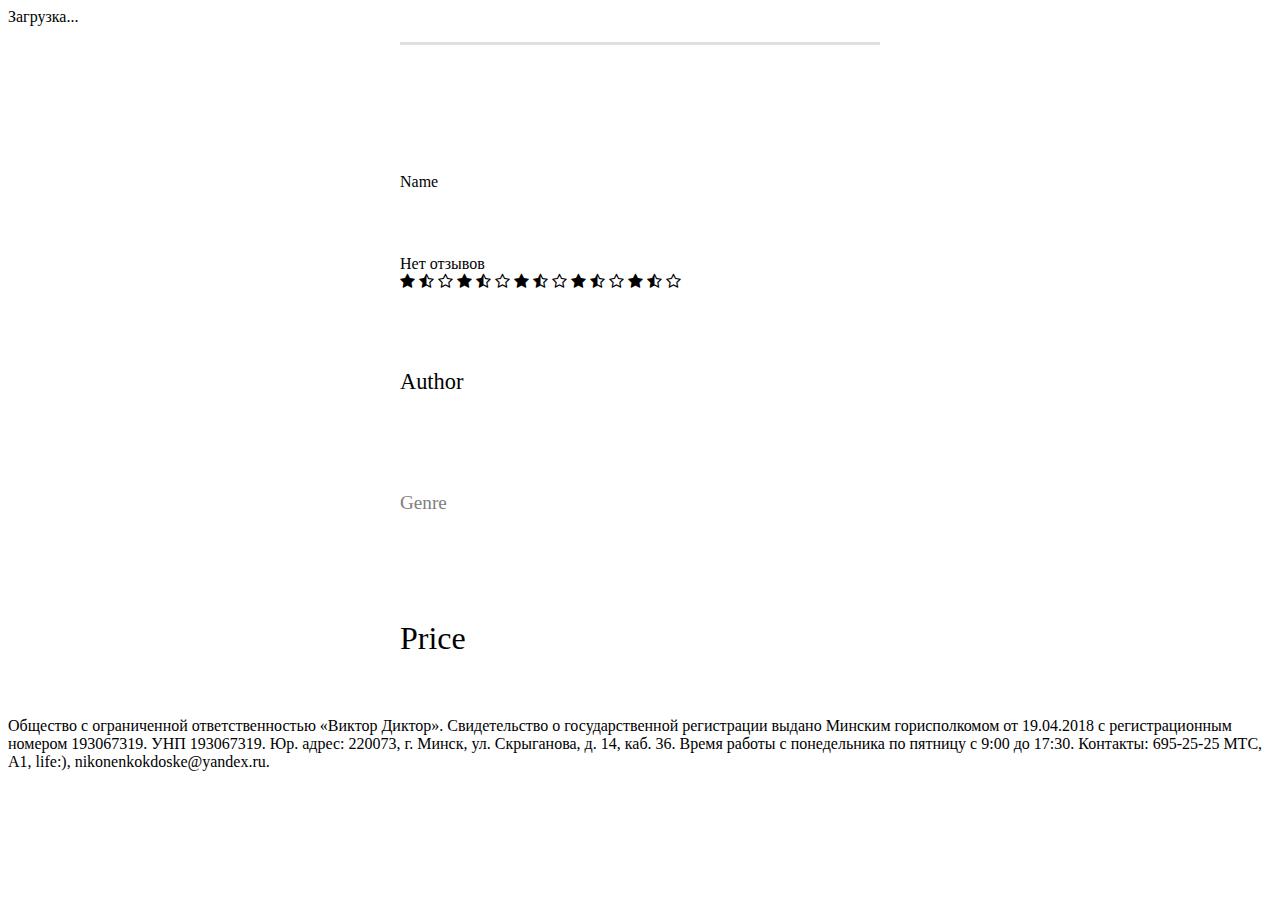
==== src/main/resources/templates/books/index.html @ bd59c738 "Authorization, registration, images, add reviews" ====
<!DOCTYPE html>
<html lang="ru" xmlns:th="http://www.thymeleaf.org">
<head>
    <meta charset="UTF-8">
    <title>Список книг</title>
    <meta http-equiv="X-UA-Compatible" content="IE=edge">
    <meta name="viewport" content="width=device-width, initial-scale=1.0">
    <link rel="stylesheet" href="https://cdnjs.cloudflare.com/ajax/libs/font-awesome/4.7.0/css/font-awesome.min.css"/>
    <link rel="preconnect" href="https://fonts.googleapis.com">
    <link rel="preconnect" href="https://fonts.gstatic.com" crossorigin>
    <link href="https://fonts.googleapis.com/css2?family=Roboto+Slab&display=swap" rel="stylesheet">
    <link rel="stylesheet" type="text/css" th:href="@{/public/styles/general.css}"/>
    <link rel="stylesheet" type="text/css" th:href="@{/public/styles/books.css}"/>
    <link rel="stylesheet" type="text/css" th:href="@{/public/styles/rating.css}"/>
    <link rel="stylesheet" href="../../static/public/styles/books.css">
</head>
<body>
<div class="overlay" id="loading-overlay">Загрузка...</div>
<div class="overlay" id="message-overlay"></div>
<div class="grid-container">
    <header id="header-container">
    </header>
    <main id ="main-container">
        <ul class="books" >
            <li th:each="book : ${books}">
                <div class="book">
                    <a th:href="@{/books/{id}(id=${book.getId_book()})}">
                        <img th:src="@{/public/pictures/{id}/{filename}(id=${book.getId_book()}, filename=${book.getImage()})}" th:alt="${book.getName()}"/>
                    </a>
                    <div class="book-name">
                        <a th:href="@{/books/{id}(id=${book.getId_book()})}" th:text="${book.getName()}">Name</a>
                    </div>
                    <div class="book-rating">
                        <div class="rating">
                            <div th:if="${book.getReviews().isEmpty()}"><span>Нет отзывов</span></div>
                            <div th:unless="${book.getReviews().isEmpty()}">
                                <span>
                                <i th:if="${book.getRating(book.getReviews()) >= 1}" class="fa fa-star"></i>
                                <i th:if="${book.getRating(book.getReviews()) >= 0.5 && book.getRating(book.getReviews()) < 1}" class = "fa fa-star-half-o"></i>
                                <i th:if="${book.getRating(book.getReviews()) < 0.5}" class = "fa fa-star-o" style="color:black"></i>
                                </span>

                                <span>
                                <i th:if="${book.getRating(book.getReviews()) >= 2}" class="fa fa-star"></i>
                                <i th:if="${book.getRating(book.getReviews()) >= 1.5 && book.getRating(book.getReviews()) < 2}" class = "fa fa-star-half-o"></i>
                                <i th:if="${book.getRating(book.getReviews()) < 1.5}" class = "fa fa-star-o" style="color:black"></i>
                                </span>

                                <span>
                                <i th:if="${book.getRating(book.getReviews()) >= 3}" class="fa fa-star"></i>
                                <i th:if="${book.getRating(book.getReviews()) >= 2.5 && book.getRating(book.getReviews()) < 3}" class = "fa fa-star-half-o"></i>
                                <i th:if="${book.getRating(book.getReviews()) < 2.5}" class = "fa fa-star-o" style="color:black"></i>
                                </span>

                                <span>
                                <i th:if="${book.getRating(book.getReviews()) >= 4}" class="fa fa-star"></i>
                                <i th:if="${book.getRating(book.getReviews()) >= 3.5 && book.getRating(book.getReviews()) < 4}" class = "fa fa-star-half-o"></i>
                                <i th:if="${book.getRating(book.getReviews()) < 3.5}" class = "fa fa-star-o" style="color:black"></i>
                                </span>

                                <span>
                                 <i th:if="${book.getRating(book.getReviews()) >= 5}" class="fa fa-star"></i>
                                <i th:if="${book.getRating(book.getReviews()) >= 4.5 && book.getRating(book.getReviews()) < 5}" class = "fa fa-star-half-o"></i>
                                <i th:if="${book.getRating(book.getReviews()) < 4.5}" class = "fa fa-star-o" style="color:black"></i>
                                </span>

                                <span th:text="${book.getReviews().size()} + ' отзывов'"></span>
                            </div>
                        </div>
                    </div>
                    <div class="book-author">
                        <p th:text="${book.getAuthor()}">Author</p>
                    </div>
                    <div class="book-genre">
                        <p th:text="${book.getGenre()}">Genre</p>
                    </div>
                    <div class="book-price">
                        <p th:text="${book.getPrice()} + ' BYN'">Price</p>
                    </div>
                </div>
            </li>
        </ul>
    </main>
    <footer>
        Общество с ограниченной ответственностью «Виктор Диктор». Свидетельство о государственной регистрации выдано Минским горисполкомом от 19.04.2018 с регистрационным номером 193067319. УНП 193067319.
        Юр. адрес: 220073, г. Минск, ул. Скрыганова, д. 14, каб. 36. Время работы с понедельника по пятницу с 9:00 до 17:30. Контакты: 695-25-25 МТС, A1, life:), nikonenkokdoske@yandex.ru.
    </footer>
</div>


</body>
</html>
---- src/main/resources/static/public/styles/books.css ----
.books{
    display: flex;
    flex-wrap: wrap;
    list-style-type: none;
    padding: 0;
    margin: 0;
    justify-content: center;
}
.books li{
    flex: 0 1 30rem;
    margin: 1rem 1rem 0;
    height: 42rem;
    border-top:0.2rem #e0e0e0 solid;
}
.book {
    display: flex;
    flex-direction: column;
    justify-content: space-around;
    height: 100%;
}
.book img {
    max-height: 22rem;
    max-width: 16rem;
    margin-top: 2rem;
}
.book-name{
    line-height: 2.2rem;
}

.book-author{
    font-size: 1.4rem;
    color:black;
}

.book-genre{
    font-size:1.2rem;
    color:#808080;
}
.book-price{
    font-size: 2rem;
}
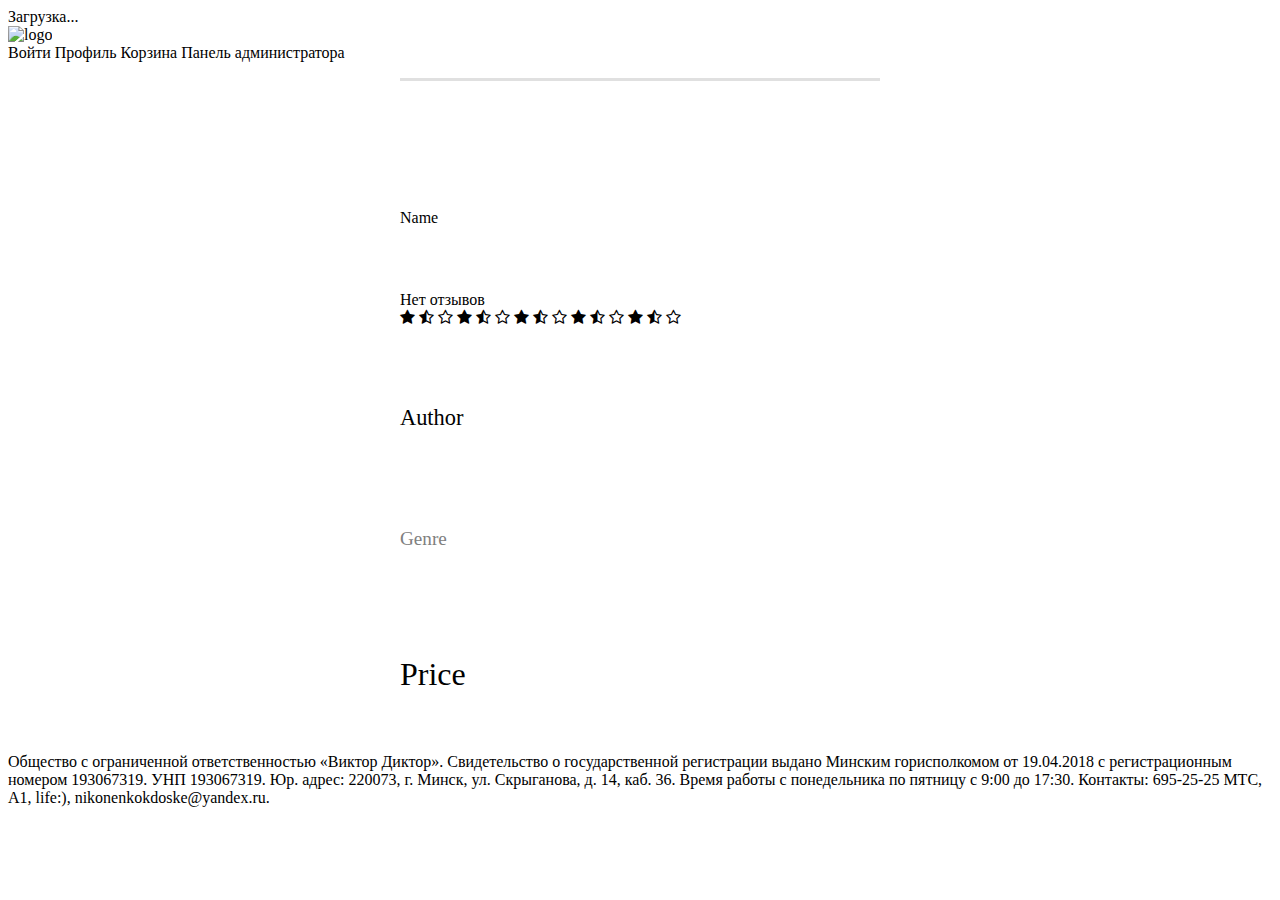
==== commit 8cc11bc3: "DashBoard Admin screen added" ====
--- a/src/main/resources/templates/books/index.html
+++ b/src/main/resources/templates/books/index.html
@@ -1,5 +1,5 @@
 <!DOCTYPE html>
-<html lang="ru" xmlns:th="http://www.thymeleaf.org">
+<html lang="ru" xmlns:th="http://www.thymeleaf.org" xmlns:sec="http://www.thymeleaf.org/thymeleaf-extras-springsecurity6">
 <head>
     <meta charset="UTF-8">
     <title>Список книг</title>
@@ -19,6 +19,15 @@
 <div class="overlay" id="message-overlay"></div>
 <div class="grid-container">
     <header id="header-container">
+        <div class="brand">
+            <a th:href="@{/books}"><img th:src="@{/public/pictures/logo.png}" alt="logo"></a>
+        </div>
+        <div>
+            <a sec:authorize="isAnonymous()" th:href="@{/login}">Войти</a>
+            <a sec:authorize="isAuthenticated()" th:href="@{/users/profile}">Профиль</a>
+            <a sec:authorize="isAuthenticated()" th:href="@{/cart}">Корзина</a>
+            <a sec:authorize="hasAuthority('ROLE_ADMIN')" th:href="@{/users/admin_panel}">Панель администратора</a>
+        </div>
     </header>
     <main id ="main-container">
         <ul class="books" >
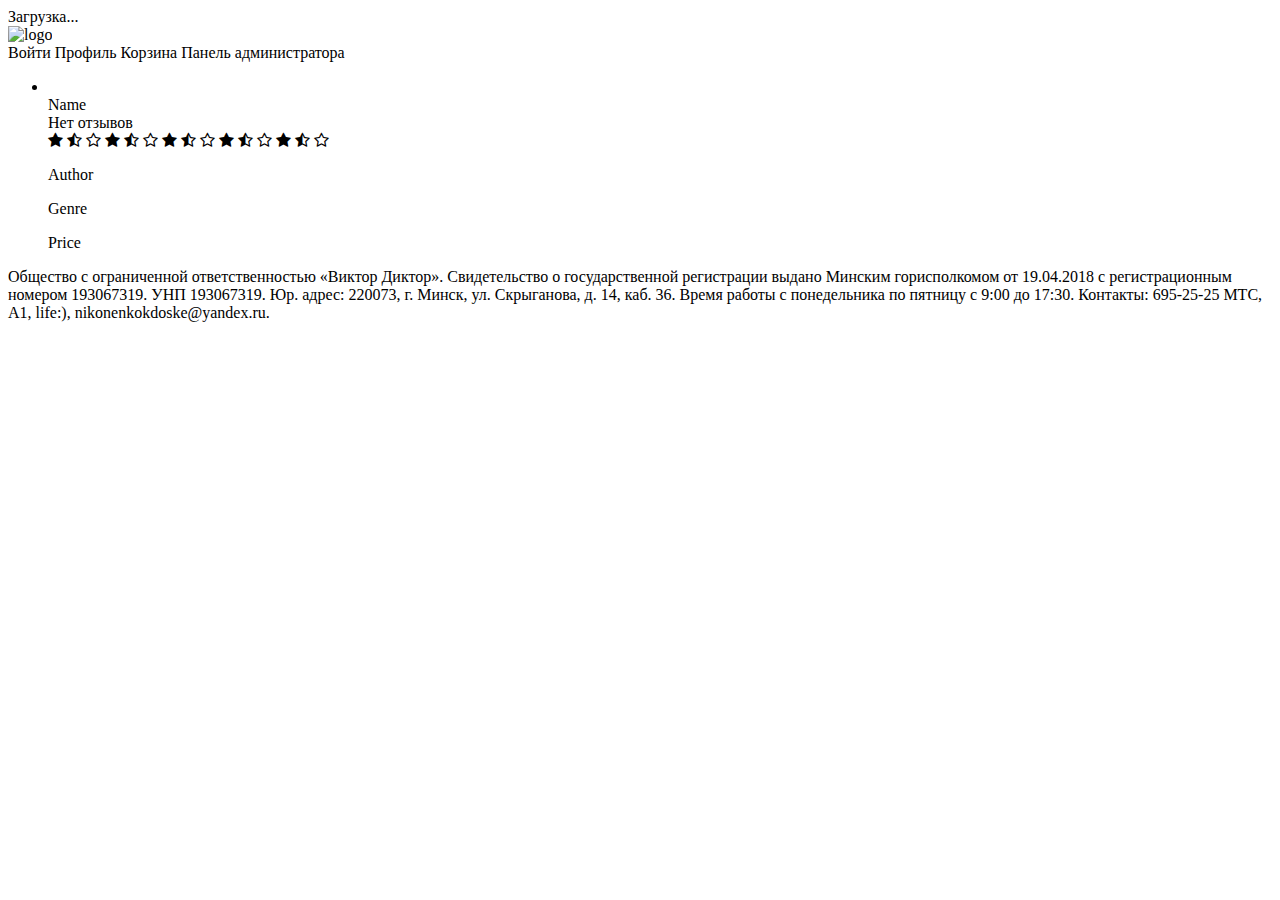
==== commit 7b26e120: "Admin Book List added. Book editing. Book adding. Fixed bugs with hrefs. Fixed bugs with css files." ====
--- a/src/main/resources/templates/books/index.html
+++ b/src/main/resources/templates/books/index.html
@@ -12,7 +12,6 @@
     <link rel="stylesheet" type="text/css" th:href="@{/public/styles/general.css}"/>
     <link rel="stylesheet" type="text/css" th:href="@{/public/styles/books.css}"/>
     <link rel="stylesheet" type="text/css" th:href="@{/public/styles/rating.css}"/>
-    <link rel="stylesheet" href="../../static/public/styles/books.css">
 </head>
 <body>
 <div class="overlay" id="loading-overlay">Загрузка...</div>
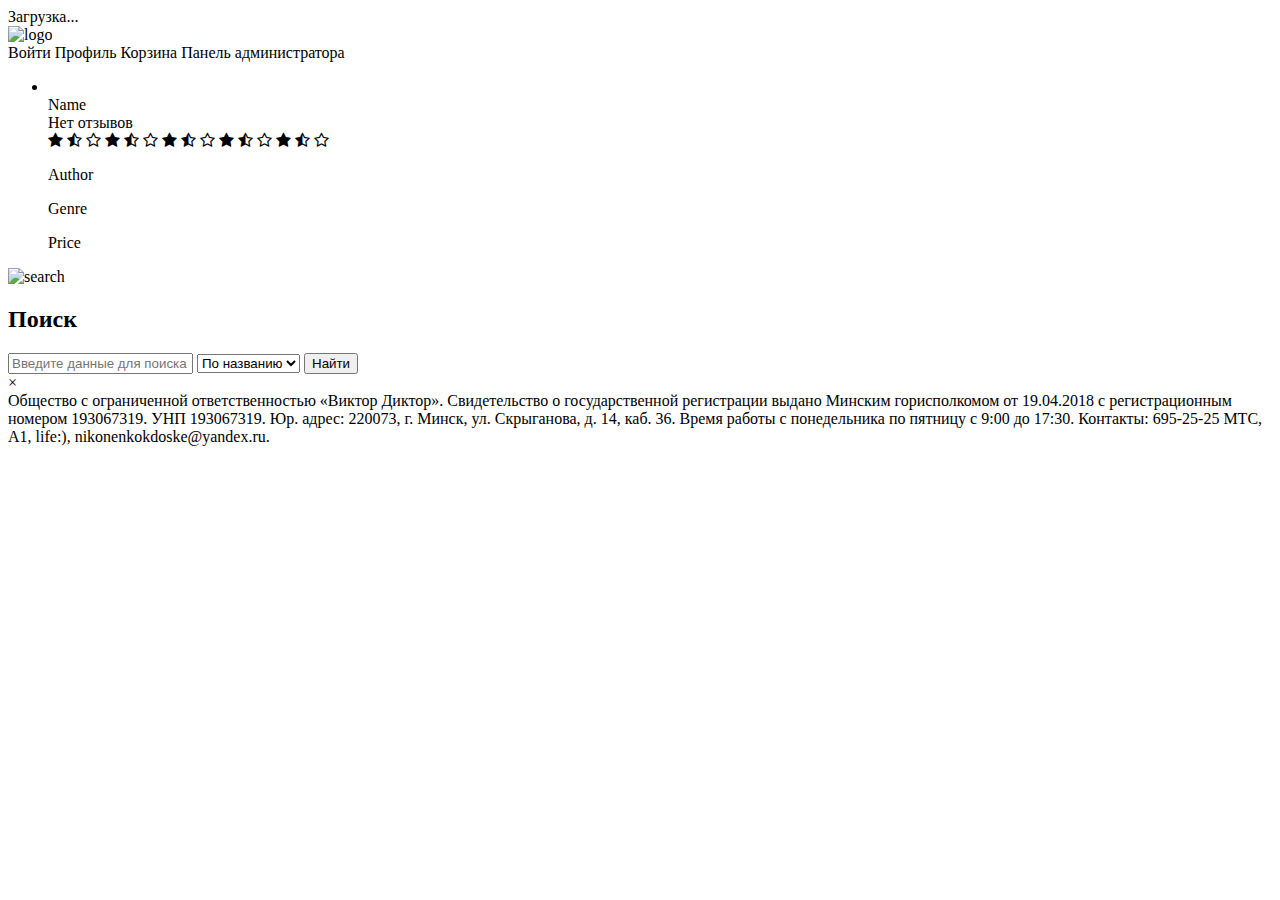
==== commit 4a86e45a: "Styles edited. Module tests added" ====
--- a/src/main/resources/templates/books/index.html
+++ b/src/main/resources/templates/books/index.html
@@ -12,6 +12,9 @@
     <link rel="stylesheet" type="text/css" th:href="@{/public/styles/general.css}"/>
     <link rel="stylesheet" type="text/css" th:href="@{/public/styles/books.css}"/>
     <link rel="stylesheet" type="text/css" th:href="@{/public/styles/rating.css}"/>
+    <script src="https://ajax.googleapis.com/ajax/libs/jquery/3.7.1/jquery.min.js"></script>
+    <meta name="_csrf" th:content="${_csrf.token}"/>
+    <meta name="_csrf_header" th:content="${_csrf.headerName}"/>
 </head>
 <body>
 <div class="overlay" id="loading-overlay">Загрузка...</div>
@@ -88,14 +91,50 @@
                 </div>
             </li>
         </ul>
+        <img id="openPopup" th:src="@{/public/pictures/search.png}" alt="search">
+        <div id="popup" class="popup">
+            <div class="popup-content">
+                <h2>Поиск</h2>
+                <form class="search-form" id="search-form">
+                    <input type="text" placeholder="Введите данные для поиска" id="inputSearch" required>
+                    <select id="selectSearch">
+                        <option value="title" selected>По названию</option>
+                        <option value="author">По автору</option>
+                        <option value="genre">По жанру</option>
+                    </select>
+                    <button type="submit" id="searchButton">Найти</button>
+                </form>
+                <span id="closePopup" class="close-icon">&times;</span>
+            </div>
+        </div>
     </main>
     <footer>
         Общество с ограниченной ответственностью «Виктор Диктор». Свидетельство о государственной регистрации выдано Минским горисполкомом от 19.04.2018 с регистрационным номером 193067319. УНП 193067319.
         Юр. адрес: 220073, г. Минск, ул. Скрыганова, д. 14, каб. 36. Время работы с понедельника по пятницу с 9:00 до 17:30. Контакты: 695-25-25 МТС, A1, life:), nikonenkokdoske@yandex.ru.
     </footer>
 </div>
-
-
 </body>
 </html>
+<script type="application/javascript" th:href="@{/webjars/jquery/3.7.1/jquery.min.js}">
+    $(document).ready(function() {
+        $("#openPopup").click(function() {
+            $("#popup").fadeIn();
+        });
 
+        $("#closePopup").click(function() {
+            $("#popup").fadeOut();
+        });
+        var token = $("meta[name='_csrf']").attr("content");
+        var header = $("meta[name='_csrf_header']").attr("content");
+        $(document).ajaxSend(function(e, xhr, options) {
+            xhr.setRequestHeader(header, token);
+        });
+
+        $("#search-form").submit( function(e) {
+            e.preventDefault();
+            window.location.replace('/books/' + $("#selectSearch").find(":selected").val() + '/' + $("#inputSearch").val());
+        });
+    });
+
+</script>
+
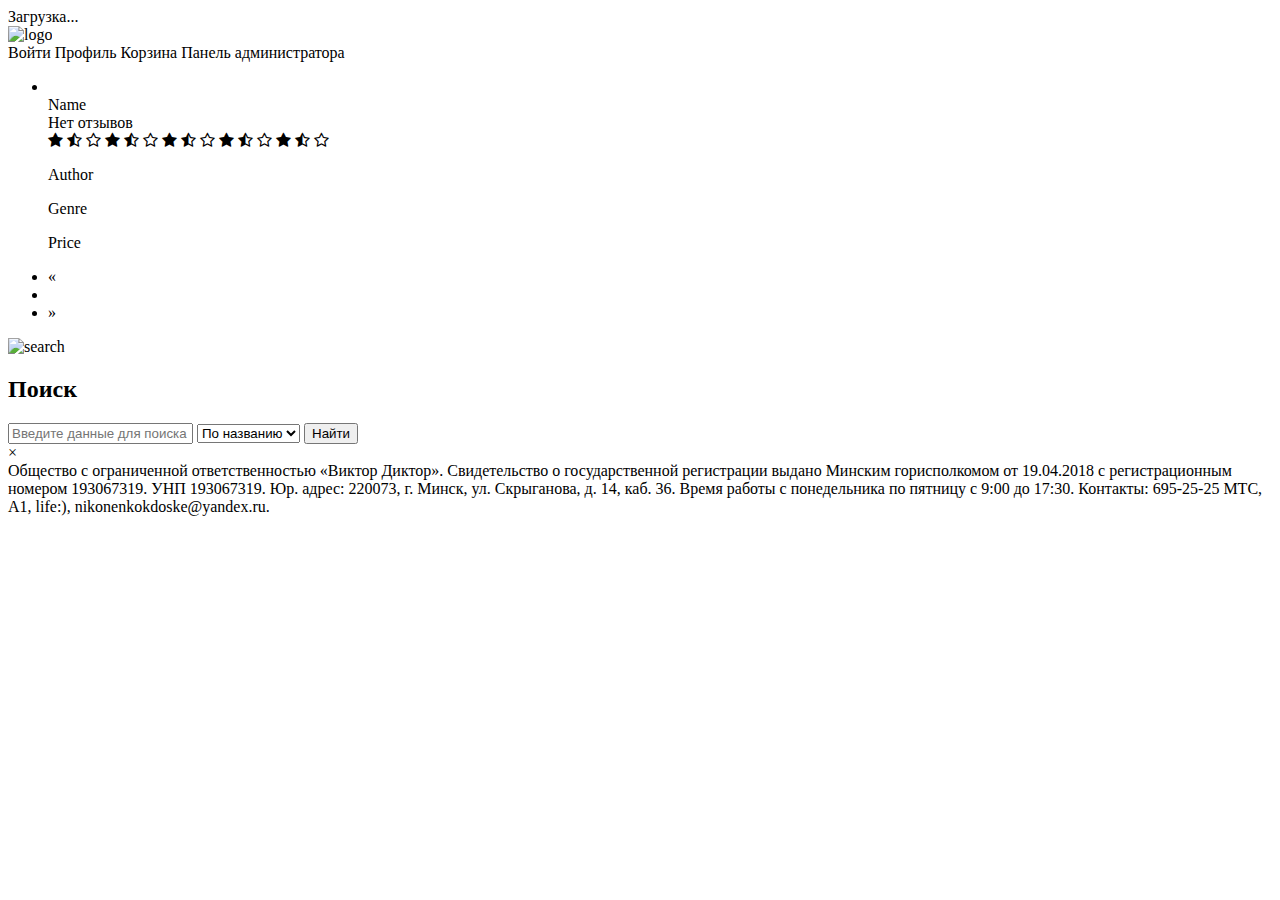
==== commit 72e37c05: "Pagination Added" ====
--- a/src/main/resources/templates/books/index.html
+++ b/src/main/resources/templates/books/index.html
@@ -33,7 +33,7 @@
     </header>
     <main id ="main-container">
         <ul class="books" >
-            <li th:each="book : ${books}">
+            <li th:each="book : ${pagedBooks.content}">
                 <div class="book">
                     <a th:href="@{/books/{id}(id=${book.getId_book()})}">
                         <img th:src="@{/public/pictures/{id}/{filename}(id=${book.getId_book()}, filename=${book.getImage()})}" th:alt="${book.getName()}"/>
@@ -91,6 +91,23 @@
                 </div>
             </li>
         </ul>
+        <ul class="pagination">
+            <li>
+                <a th:href="@{/books(page=${pagedBooks.number - 1})}" aria-label="Previous">
+                    &laquo;
+                </a>
+            </li>
+            <li th:each="pageNum : ${#numbers.sequence(0, pagedBooks.totalPages - 1)}">
+                <a th:href="@{/books(page=${pageNum})}" th:class="${pageNum == pagedBooks.number} ? 'active' : ''">
+                    <span th:text="${pageNum + 1}"></span>
+                </a>
+            </li>
+            <li>
+                <a th:href="@{/books(page=${pagedBooks.number + 1})}" aria-label="Next">
+                    &raquo;
+                </a>
+            </li>
+        </ul>
         <img id="openPopup" th:src="@{/public/pictures/search.png}" alt="search">
         <div id="popup" class="popup">
             <div class="popup-content">
